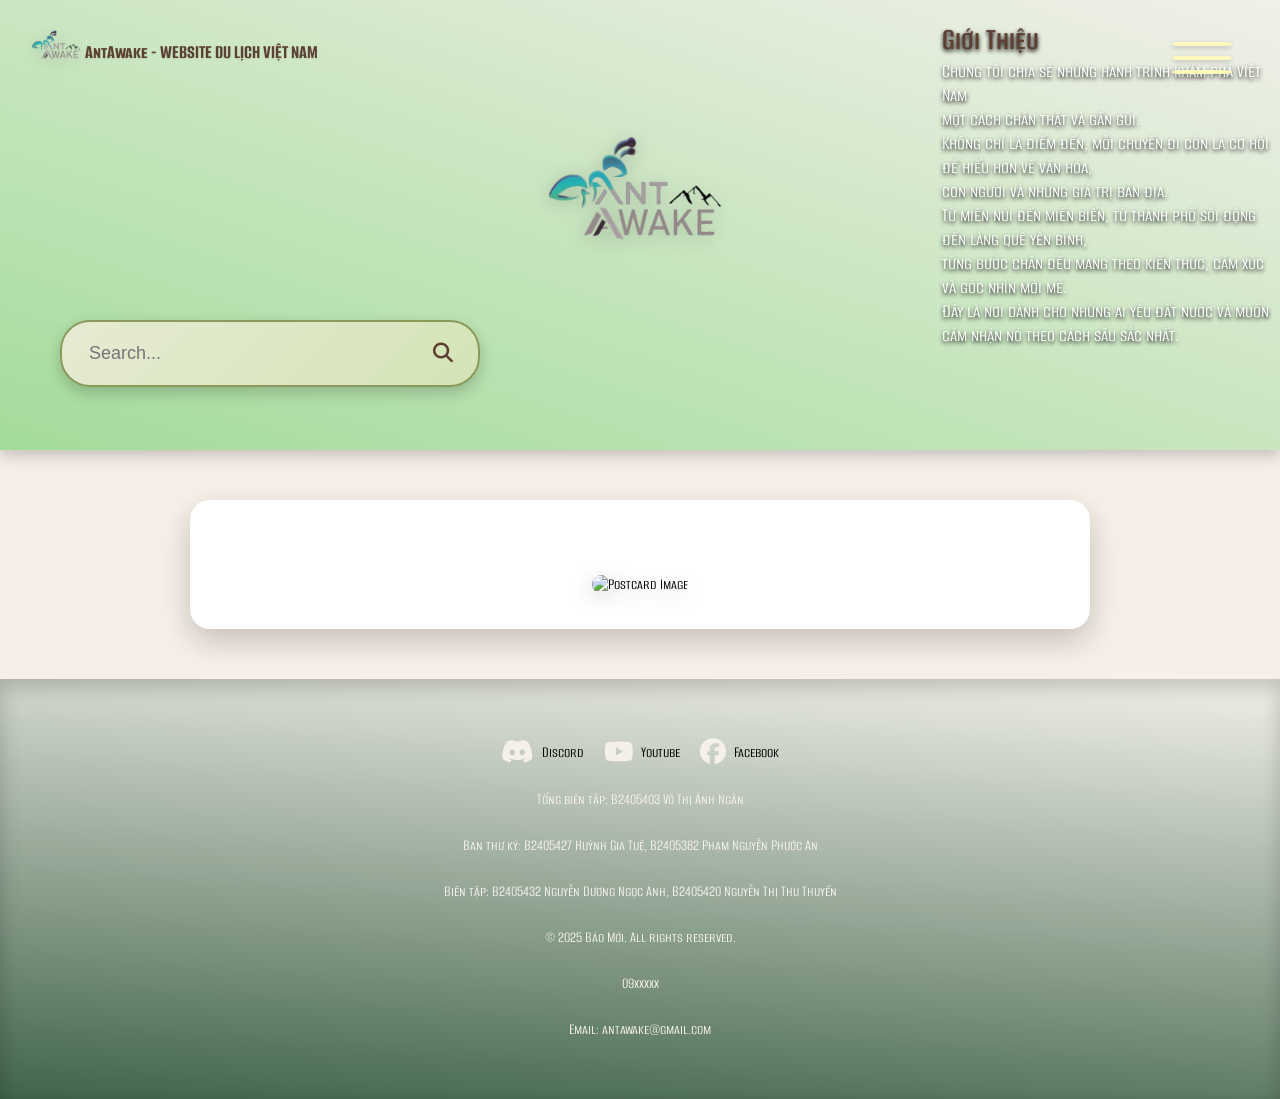
==== search-bao/bao.html @ 989573ea "up" ====
<!DOCTYPE html>
<html lang="vi">
  <head>
    <meta charset="UTF-8" />
    <meta name="viewport" content="width=device-width, initial-scale=1.0" />
    <title>Chi Tiết - Báo Mới</title>
    <link rel="stylesheet" href="../style.css" />
    <link rel="icon" type="../image/x-icon" href="../image/antawake.png" />
    <link
      rel="stylesheet"
      href="https://cdnjs.cloudflare.com/ajax/libs/font-awesome/6.5.0/css/all.min.css"
    />
  </head>
  <body>
    <header>
      <div class="logo">
        <img src="../image/antawake.png" />
      </div>

      <div class="Introduction">
        <h1>Giới Thiệu</h1>
        <p>
          Chúng tôi chia sẻ những hành trình khám phá Việt Nam
          <br />
          một cách chân thật và gần gũi.
          <br />
          Không chỉ là điểm đến, mỗi chuyến đi còn là cơ hội để hiểu hơn về văn
          hóa,
          <br />
          con người và những giá trị bản địa.

          <br />
          Từ miền núi đến miền biển, từ thành phố sôi động đến làng quê yên
          bình,
          <br />
          từng bước chân đều mang theo kiến thức, cảm xúc và góc nhìn mới mẻ.
          <br />
          Đây là nơi dành cho những ai yêu đất nước và muốn cảm nhận nó theo
          cách sâu sắc nhất.
        </p>
      </div>

      <div class="search-bar">
        <input type="text" placeholder="Search..." />
        <button class="clear-search" style="display: none">
          <i class="fas fa-times"></i>
        </button>
        <button class="search-btn"><i class="fas fa-search"></i></button>
      </div>

      <div class="clb">
        <img src="../image/antawake.png" />
        <b>AntAwake - WEBSITE DU LỊCH VIỆT NAM</b>
      </div>

      <ul class="hamburger-menu">
        <li class="hamburger"></li>
        <li class="hamburger"></li>
        <li class="hamburger"></li>
      </ul>

      <nav class="Menu">
        <li><a href="../index.html">Home</a></li>
     <li><a href="../index.html#Địa Điểm">Địa Điểm</a></li>
        <li><a href="../index.html#Văn Hoá">Văn Hoá</a></li>
        <li><a href="../index.html#Ẩm Thực">Ẩm Thực</a></li>
        <li><a href="../index.html#Video">Video</a></li>
        <li><a href="../index.html#PodCast">PodCast</a></li>
        <li><a href="../index.html#WeBlog">WeBlog</a></li>
      </nav>
    </header>

    <main>
      <div class="postcard-display">
  <h1 id="detailTitle"></h1>
  <p id="detailDescription"></p>

  <audio id="detailAudio" class="custom-audio" controls style="display: none;">
    <source id="detailSound" src="">
  </audio>

  <img id="detailImage" src="" alt="Postcard Image" />
</div>

    </main>

     <footer>
  <div class="footer-links">
    <a href="https://discord.gg/Rf9HCrpZ" class="link">
      <span class="footer-icon fa-brands fa-discord"></span>
      <span>Discord</span>
    </a>
    <a href="https://www.youtube.com/@ANTAwake" class="link">
      <span class="footer-icon fa-brands fa-youtube"></span>
      <span>Youtube</span>
    </a>
    <a href="https://www.facebook.com/people/Ant-Awake/61577991787089/?_rdc=1&_rdr" class="link">
      <span class="footer-icon fa-brands fa-facebook"></span>
      <span>Facebook</span>
    </a>
  </div>

  <div class="footer-text">
    <p>Tổng biên tập: B2405403 Võ Thị Ánh Ngân</p>
    <p>Ban thư ký: B2405427 Huỳnh Gia Tuệ, B2405382 Phạm Nguyễn Phước An </p>
    <p>Biên tập: B2405432 Nguyễn Dương Ngọc Anh, B2405420 Nguyễn Thị Thu Thuyền </p>
    
    <p>© 2025 Báo Mới. All rights reserved.</p>
    <p>09xxxxx</p>
    <p>Email: antawake@gmail.com</p>
  </div>
</footer>


    <script src="../Main.js"></script>
  </body>
</html>
---- style.css ----
/* Import Google Font */
@import url("https://fonts.googleapis.com/css2?family=Alumni+Sans+SC:ital,wght@0,100..900;1,100..900&display=swap");

/* Reset and global styles */
* {
  box-sizing: border-box;
  margin: 0;
  padding: 0;
}

html,
body {
  min-height: 100vh;
  margin: 0;
  padding: 0;
  background: #f5efe7; /* Cream background for elegance */
  font-family: "Alumni Sans SC", sans-serif;
}

/* Typography */
p {
  font-size: 20px;
}

h1,
li {
  font-family: "Alumni Sans SC", sans-serif;
  font-optical-sizing: auto;
  font-weight: 600;
  font-style: normal;
  font-size: 32px;
  color: #5c4033; /* Warm brown */
  text-decoration: none;
  transition: color 0.3s ease;
}
a {
  text-decoration: none;
  color: #5c4033; /* Warm brown */
  transition: color 0.3s ease;
}
a:hover {
  color: #ba7c49; /* Peach accent */
}

hr {
  border: 2px solid #8a9a5b; /* Olive green */
  width: 1216px;
  margin: 20px 0 0 154px;
  box-shadow: 0 1px 3px rgba(0, 0, 0, 0.1);
}

/* Header Section */
header {
  background: linear-gradient(1458deg, #a3dc9a, #f1f0e9);
  top: 0;
  left: 0;
  width: 100%;
  height: 450px;
  box-shadow: 0 6px 15px rgba(0, 0, 0, 0.2);
  position: relative;
}

/* Logo Styling */
.logo {
  position: absolute;
  top: 10px;
  left: 446px;
  z-index: 2;
}

.logo img {
  height: 479px;
  width: auto;
  filter: drop-shadow(0 4px 10px rgba(0, 0, 0, 0.2));
  transition: transform 0.3s ease;
}
.logo img:hover {
  transform: scale(1.05);
}

/* Introduction Text */
.Introduction {
  position: absolute;
  top: 20px;
  left: 942px;
  color: #ffffff;
  text-shadow: 0 2px 4px rgb(0 0 0);
  z-index: 2;
}

/* Club Section */
.clb b {
  position: relative;
  top: -76px;
  left: -14px;
  font-size: 20px;
  color: #5c4033; /* Warm brown */
  text-shadow: 0 1px 2px rgba(0, 0, 0, 0.1);
}

.clb img {
  position: relative;
  width: 96px;
  top: -5px;
  left: 3px;
  border-radius: 10px;
  filter: drop-shadow(0 4px 8px rgba(0, 0, 0, 0.15));
  transition: transform 0.3s ease;
}
.clb img:hover {
  transform: scale(1.1);
}

/* Hamburger Menu */
.hamburger {
  margin-top: 10px;
  height: 4px; /* Giảm chiều cao để các thanh mỏng hơn và đều hơn */
  width: 60px;
  background: #5c4033; /* Warm brown */
  border-radius: 20% / 90%;
  transition: 0.5s ease;
  box-shadow: 0 2px 5px rgba(0, 0, 0, 0.2);
  cursor: pointer;
  position: relative;
}

.Menu li:hover {
  background: #f4a261;
  color: #fff;
}
.hamburger-menu {
    list-style: none;
  padding-left: 0;
  position: fixed;
  top: 32px;
  right: 48px;
  width: 60px;
  z-index: 1300; /* Đảm bảo luôn nằm trên menu */
  padding: 0;
  margin: 0;
}

.hamburger-menu li {
  height: 4px; /* Chiều cao đồng đều cho các thanh */
  width: 60px;
  background: #fff9bd; /* Warm brown */
  border-radius: 20% / 90%;
  margin: 10px 0; /* Khoảng cách đều giữa các thanh */
  transition: all 0.5s ease;
  position: relative;
}

/* Hamburger Animation */
ul.active li:nth-child(1) {
  transform: translateY(14px) rotate(45deg); /* Điều chỉnh vị trí và góc quay */
}

ul.active li:nth-child(2) {
  opacity: 0; /* Ẩn thanh giữa khi active */
}

ul.active li:nth-child(3) {
  transform: translateY(-14px) rotate(-45deg); /* Điều chỉnh vị trí và góc quay */
}

/* Top Menu Bar */
.Menu {
  position: fixed;
  top: 0;
  right: 0;
  width: 350px;
  max-width: 90vw;
  height: 100vh;
  background: linear-gradient(135deg, #f5f1e9, #e9d8c2);
  box-shadow: -4px 0 24px rgba(0,0,0,0.18);
  border-radius: 30px 0 0 30px;
  z-index: 1200;
  display: flex;
  flex-direction: column;
  justify-content: flex-start;
  align-items: flex-start;
  padding: 48px 32px 32px 32px;
  transform: translateX(100%);
  transition: transform 0.4s cubic-bezier(.68,-0.55,.27,1.55), opacity 0.3s;
  opacity: 0;
  pointer-events: none;
}
.Menu.active {
  transform: translateX(0);
  opacity: 1;
  pointer-events: auto;
}
@keyframes faded {
  from {
    transform: translateX(0);
    opacity: 0;
  }
  to {
    transform: translateX(-30px);
    opacity: 1;
  }
}

.Menu.closing {
  animation: fadedOut 0.6s ease forwards;
  pointer-events: none;
}

@keyframes fadedOut {
  from {
    transform: translateX(-30px);
    opacity: 1;
  }
  to {
    transform: translateX(0);
    opacity: 0;
  }
}

.Menu li {
  display: block;
  width: 100%;
  padding: 9px 0 18px 12px;
  font-size: 24px;
  border-radius: 12px;
  margin-bottom: 8px;
  background: none;
  color: #5c4033;
  transition: background 0.2s, color 0.2s;
  text-align: left;
}

.Menu li:hover {
  background: #f4a261;
  color: #fff;
}
@media (max-width: 700px) {
  .hamburger-menu {
    top: 18px;
    right: 18px;
    width: 48px;
  }
  .Menu {
    width: 95vw;
    padding: 32px 10px 10px 10px;
    border-radius: 18px 0 0 18px;
  }
}

/* Search Bar */
.search-bar {
  position: absolute;
  left: 60px; /* Cách mép trái 60px, bạn có thể chỉnh lại số này */
  top: 320px; /* Giữ nguyên hoặc điều chỉnh cho phù hợp header */
  transform: none; /* Xóa translateX(-50%) */
  width: 420px; /* Đặt chiều rộng cố định hoặc max-width tuỳ ý */
  max-width: 90vw;
  min-width: 220px;
  display: flex;
  align-items: center;
  background: linear-gradient(135deg, #e6ead3, #d4e4b6);
  border: 2px solid #8a9a5b;
  border-radius: 30px;
  padding: 10px 15px;
  box-shadow: 0 6px 15px rgba(0, 0, 0, 0.2);
  transition: all 0.3s ease;
  z-index: 10;
}

.search-bar:hover {
  box-shadow: 0 8px 20px rgba(0, 0, 0, 0.25);
  transform: translateY(-3px);
}

.search-bar input {
  border: none;
  outline: none;
  font-size: 18px;
  padding: 10px 12px;
  flex: 1;
  background: transparent;
  color: #5c4033; /* Warm brown */
  transition: background 0.3s ease;
}
.search-bar input:focus {
  background: rgba(230, 234, 211, 0.8);
  border-radius: 20px;
}

.search-bar button {
  background: none;
  border: none;
  cursor: pointer;
  padding: 10px;
  font-size: 20px;
  color: #5c4033; /* Warm brown */
  transition: color 0.3s ease, transform 0.3s ease;
}
.search-bar button:hover {
  color: #f4a261; /* Peach accent */
  transform: scale(1.2);
}

.search-bar .clear-search {
  display: none;
  opacity: 0;
  transition: opacity 0.3s ease;
}
.search-bar .clear-search.visible {
  display: block;
  opacity: 1;
}

/* Content Section */
.Content {
  position: sticky;
  top: 0;
  z-index: 1000;
  background-color: #87ce8b;
  box-shadow: 0 6px 15px rgba(0, 0, 0, 0.2);
}

.Content ul {
  display: flex;
  justify-content: center;
  align-items: center;
  list-style: none;
  gap: 60px;
  margin: 0;
  padding: 10px 0;
  height: 80px;
  width: 100%;
}

.Content ul li {
  padding: 12px 25px;
  font-size: 28px;
  color: #000000; /* Cream */
  z-index: 1;
  cursor: pointer;
  transition: transform 0.3s ease;
}
.Content ul li:hover {
  transform: scale(1.1);
  color: #f4a261; /* Peach accent */
}

.choosecontent {
  position: relative;
}

.choosecontent {
  display: none;
}

.choosecontent span {
  position: absolute;
  top: 22px;
  left: 159.825px;
  width: 120.225px;
  height: 56%;
  border-radius: 15px;
  background: #e6ead3; /* Light olive */
  transition: all 0.5s ease;
  z-index: 0;
  box-shadow: 0 2px 6px rgba(0, 0, 0, 0.15);
}

/* Image + Text Box */
.imgtilte {
  position: relative;
  background: #ffffff; /* White */
  width: 85%;
  height: 280px;
  margin: 40px auto;
  align-items: center;
  padding: 25px;
  border-radius: 15px;
  top: 15px;
  box-shadow: 0 8px 20px rgba(0, 0, 0, 0.2);
  overflow: hidden;
  transition: transform 0.3s ease;
}
.imgtilte:hover {
  transform: translateY(-5px);
}

.background-text {
  background: #408c4a;
  width: auto;
  height: 300px;
  box-shadow: 0 4px 10px rgba(0, 0, 0, 0.15);
}

.imgtilte img {
  width: 220px;
  height: auto;
  object-fit: cover;
  border-radius: 10px;
  filter: drop-shadow(0 5px 10px rgba(0, 0, 0, 0.2));
  transition: transform 0.3s ease;
}
.imgtilte img:hover {
  transform: scale(1.05);
}

.imgtilte-2 {
  display: flex;
  flex-direction: row;
  background: #ffffff; /* White */
  width: 30%;
  margin: 0 auto;
  align-items: center;
  gap: 25px;
  padding: 20px;
  border-radius: 15px;
  box-shadow: 0 8px 20px rgba(0, 0, 0, 0.2);
  transition: transform 0.3s ease;
}
.imgtilte-2:hover {
  transform: translateY(-5px);
}

.background-text-2 {
  background: #408c4a;
  width: auto;
  height: 420px;
  box-shadow: 0 4px 10px rgba(0, 0, 0, 0.15);
}

.imgtilte-2 img {
  width: 220px;
  height: 200px;
  object-fit: cover;
  border-radius: 10px;
  filter: drop-shadow(0 5px 10px rgba(0, 0, 0, 0.2));
  transition: transform 0.3s ease;
}
.imgtilte-2 img:hover {
  transform: scale(1.05);
}

.imgtilte-2-container {
  position: relative;
  justify-content: center;
  align-items: flex-start;
  gap: 25px;
  width: 85%;
  margin: 40px auto;
  top: 45px;
}

.imgtilte-3 {
  display: flex;
  flex-direction: row;
  background: #ffffff; /* White */
  width: 45%;
  height: 300px;
  margin: 0 auto;
  align-items: center;
  gap: 25px;
  border-radius: 15px;
  position: relative;
  top: 35px;
  box-shadow: 0 8px 20px rgba(0, 0, 0, 0.2);
  transition: transform 0.3s ease;
}
.imgtilte-3:hover {
  transform: translateY(-5px);
}

.imgtilte-3 img {
  width: 220px;
  height: 220px;
  object-fit: cover;
  border-radius: 10px;
  margin: -140px 0 0 20px;
  filter: drop-shadow(0 5px 10px rgba(0, 0, 0, 0.2));
  transition: transform 0.3s ease;
}
.imgtilte-3 img:hover {
  transform: scale(1.05);
}

.imgtilte-3 p {
  align-items: center;
  border-radius: 10px;
  margin: -120px 10px 10px 260px;
  color: #5c4033; /* Warm brown */
  font-size: 16px;
}

.imgtilte-3 h1 {
  margin: -70px 10px 140px 40px;
  font-size: 28px;
}

.imgtilte-3-container {
  justify-content: center;
  align-items: flex-start;
  gap: 25px;
  width: 85%;
  margin: 40px auto;
  background: #408c4a;
  height: 380px;
  box-shadow: 0 4px 10px rgba(0, 0, 0, 0.15);
}

.text-content-0 {
  display: flex;
  flex-direction: column;
  justify-content: flex-start;
  align-items: flex-start;
  gap: 20px;
  padding: 0 0 70px 20px;
  height: 100%;
  width: 100%;
}

.text-content {
  display: flex;
  flex-direction: column;
  gap: 20px;
}

.text-content h1,
.text-content p {
  margin: 0;
  color: #5c4033; /* Warm brown */
}

.footer-links {
  display: flex;
  justify-content: center;
  gap: 40px;
  margin-bottom: 20px;
}

.link {
  display: flex;
  align-items: center;
  gap: 8px;
  text-decoration: none;
  color: #000;
  font-size: 16px;
  transition: color 0.3s;
}

.link:hover {
  color: #007bff;
}

.footer-icon {
  font-size: 20px;
}

.imgtilte.active {
  margin-bottom: 40px;
  animation: fadeIn 0.6s ease;
}

.imgtilte-2-container.active {
  margin-bottom: 40px;
  animation: fadeIn 0.6s ease;
}

.imgtilte-3-container.active {
  margin-bottom: 40px;
  animation: fadeIn 0.6s ease;
}

@keyframes fadeIn {
  from {
    opacity: 0;
    transform: translateY(20px);
  }
  to {
    opacity: 1;
    transform: translateY(0);
  }
}

/* Footer Section */
footer {
  padding: 60px 0;
  background: linear-gradient(1444deg, #41644a, #f1f0e9);
  text-align: center;
  box-shadow: inset 0 8px 20px rgba(0, 0, 0, 0.2);
}

.footer-links {
  display: flex;
  justify-content: center;
  align-items: center;
  gap: 20px;
  margin-bottom: 25px;
}

.footer-links .link {
  display: flex;
}

.footer-icon {
  font-size: 26px;
  color: #f5f1e9; /* Cream */
  line-height: normal;
  transition: transform 0.3s ease;
}
.footer-icon:hover {
  transform: scale(1.2);
}

.footer-icon a {
  color: inherit;
}

.footer-text {
  display: flex;
  justify-content: center;
  align-items: center;
  gap: 27px;
  flex-wrap: wrap;
  flex-direction: column;
}

.footer-text p {
  font-size: 16px;
  margin: 0;
  color: #f5f1e9; /* Cream */
}

/* Postcard Content */
.postcard-content {
  width: 85%;
  margin: 40px auto;
  background: #ffffff; /* White */
  padding: 25px;
  border-radius: 15px;
  box-shadow: 0 8px 20px rgba(0, 0, 0, 0.2);
  text-align: center;
  transition: transform 0.3s ease;
}
.postcard-content:hover {
  transform: translateY(-5px);
}

.postcard-content h1 {
  font-size: 38px;
  color: #5c4033; /* Warm brown */
  margin-bottom: 25px;
}

.postcard-content p {
  font-size: 17px;
  color: #666666; /* Dark gray */
  margin-bottom: 25px;
}

.postcard-gallery {
  display: flex;
  justify-content: center;
  gap: 50px 300px;
  flex-wrap: wrap;
}

.postcard-gallery img {
  width: 220px;
  height: auto;
  border-radius: 10px;
  transition: transform 0.3s ease;
  filter: drop-shadow(0 5px 10px rgba(0, 0, 0, 0.2));
}
.postcard-gallery img:hover {
  transform: scale(1.05);
}

.postcard-item p {
  margin-top: 12px;
  font-size: 16px;
  color: #666666; /* Dark gray */
}

.postcard-content.active {
  animation: fadeIn 0.6s ease;
}

/* WebBlog and Video Content */
.weblog-content,
.video-content {
  width: 85%;
  margin: 40px auto;
  background: #ffffff; /* White */
  padding: 25px;
  border-radius: 15px;
  box-shadow: 0 8px 20px rgba(0, 0, 0, 0.2);
  text-align: center;
  transition: transform 0.3s ease;
}
.weblog-content:hover,
.video-content:hover {
  transform: translateY(-5px);
}

/* WebBlog Styling */
.blog-posts {
  display: flex;
  flex-direction: column;
  gap: 25px;
}

.blog-post {
  background: #f5f1e9; /* Cream */
  padding: 20px;
  border-radius: 10px;
  text-align: left;
  box-shadow: 0 4px 10px rgba(0, 0, 0, 0.15);
  transition: transform 0.3s ease;
}
.blog-post:hover {
  transform: translateY(-3px);
}

.blog-post h2 {
  font-size: 26px;
  color: #5c4033; /* Warm brown */
}

.blog-post p {
  font-size: 16px;
  color: #666666; /* Dark gray */
}

.blog-post a {
  color: #5c4033; /* Warm brown */
  text-decoration: none;
  font-weight: bold;
  transition: color 0.3s ease;
}
.blog-post a:hover {
  color: #f4a261; /* Peach accent */
}

/* Video Styling */
.video-grid {
  display: flex;
  grid-template-columns: repeat(auto-fit, minmax(220px, 1fr));
  gap: 120px;
  flex-wrap: wrap;
  align-content: stretch;
  justify-content: center;
}

.video-item img {
  width: 100%;
  height: auto;
  border-radius: 10px;
  filter: drop-shadow(0 5px 10px rgba(0, 0, 0, 0.2));
  transition: transform 0.3s ease;
}
.video-item img:hover {
  transform: scale(1.05);
}

.video-item p {
  margin-top: 12px;
  font-size: 16px;
  color: #666666; /* Dark gray */
}

/* Animation for WebBlog and Video */
.weblog-content.active,
.video-content.active {
  animation: fadeIn 0.6s ease;
}

.background-text {
  display: none;
}

.postcard-content,
.weblog-content,
.video-content {
  display: block;
  width: 85%;
  margin: 40px auto;
  background: #ffffff; /* White */
  padding: 25px;
  border-radius: 15px;
  box-shadow: 0 8px 20px rgba(0, 0, 0, 0.2);
}

.postcard-content.active,
.weblog-content.active,
.video-content.active {
  animation: fadeIn 0.6s ease;
}

.imgtilte-2,
.imgtilte-3 {
  margin: 0 auto;
  padding: 15px;
  border: 2px solid #a3b18a; /* Soft olive green */
  border-radius: 10px;
  height: 327px;
  box-shadow: 0 4px 12px rgba(0, 0, 0, 0.15);
  transition: transform 0.3s ease;
}
.imgtilte-2:hover,
.imgtilte-3:hover {
  transform: translateY(-3px);
}

.detail-content {
  max-width: 850px;
  margin: 30px auto;
  padding: 25px;
  border: 2px solid #a3b18a; /* Soft olive green */
  border-radius: 10px;
  box-shadow: 0 6px 15px rgba(0, 0, 0, 0.15);
}

.detail-content h2 {
  color: #5c4033; /* Warm brown */
  margin-bottom: 15px;
  font-size: 28px;
}

.detail-content p {
  color: #666666; /* Dark gray */
  line-height: 1.8;
  font-size: 16px;
}

.service-content {
  width: 85%;
  margin: 40px auto;
  text-align: center;
  padding: 25px;
  background: #ffffff; /* White */
  border-radius: 15px;
  box-shadow: 0 8px 20px rgba(0, 0, 0, 0.2);
  transition: transform 0.3s ease;
}
.service-content:hover {
  transform: translateY(-5px);
}

.service-content h1 {
  font-size: 40px;
  color: #5c4033; /* Warm brown */
  margin-bottom: 25px;
}

.services-list {
  display: flex;
  justify-content: center;
  gap: 30px;
  margin-top: 25px;
  flex-wrap: wrap;
}

.service-item {
  background: #f5f1e9; /* Cream */
  padding: 20px;
  border-radius: 10px;
  width: 220px;
  text-align: center;
  transition: transform 0.3s ease;
  box-shadow: 0 4px 12px rgba(0, 0, 0, 0.15);
}
.service-item:hover {
  transform: scale(1.05);
  box-shadow: 0 6px 15px rgba(0, 0, 0, 0.2);
}

.service-item h2 {
  font-size: 22px;
  color: #5c4033; /* Warm brown */
  margin-bottom: 12px;
}

.service-item p {
  font-size: 15px;
  color: #666666; /* Dark gray */
}

.news-content {
  width: 85%;
  margin: 40px auto;
  text-align: center;
  padding: 25px;
  background: #ffffff; /* White */
  border-radius: 15px;
  box-shadow: 0 8px 20px rgba(0, 0, 0, 0.2);
  transition: transform 0.3s ease;
}
.news-content:hover {
  transform: translateY(-5px);
}

.news-content h1 {
  display: flex;
  align-items: center;
  flex-direction: column;
  color: #5c4033; /* Warm brown */
  font-size: 40px;
}

.news-list {
  display: flex;
  justify-content: center;
  gap: 200px;
  margin: 100px 0;
}

.culture-content {
  width: 85%;
  margin: 40px auto;
  text-align: center;
  padding: 25px;
  background: #ffffff; /* White */
  border-radius: 15px;
  box-shadow: 0 8px 20px rgba(0, 0, 0, 0.2);
  transition: transform 0.3s ease;
}
.culture-content:hover {
  transform: translateY(-5px);
}

.culture-content h1 {
  display: flex;
  align-items: center;
  flex-direction: column;
  color: #5c4033; /* Warm brown */
  font-size: 40px;
}

.culture-list {
  display: flex;
  justify-content: center;
  gap: 200px;
  margin: 100px 0;
}

.about-list {
  display: flex;
  align-items: center;
  flex-direction: column;
  gap: 15px;
  border: 2px solid #a3b18a; /* Soft olive green */
}

.about-content {
  width: 85%;
  margin: 40px auto;
  text-align: center;
  padding: 25px;
  background: #ffffff; /* White */
  border-radius: 15px;
  box-shadow: 0 8px 20px rgba(0, 0, 0, 0.2);
  transition: transform 0.3s ease;
}
.about-content:hover {
  transform: translateY(-5px);
}

.report-content {
  width: 85%;
  margin: 40px auto;
  text-align: center;
  padding: 25px;
  background: #ffffff; /* White */
  border-radius: 15px;
  box-shadow: 0 8px 20px rgba(0, 0, 0, 0.2);
  transition: transform 0.3s ease;
}
.report-content:hover {
  transform: translateY(-5px);
}

/* Banner Ad Styling */
.banner-ad {
  width: 100%;
  text-align: center;
  margin: 30px 0;
  box-shadow: 0 4px 10px rgba(0, 0, 0, 0.15);
}

.banner-ad img {
  max-width: 800px;
  height: auto;
  border-radius: 10px;
  filter: drop-shadow(0 5px 10px rgba(0, 0, 0, 0.2));
  transition: transform 0.3s ease;
}
.banner-ad img:hover {
  transform: scale(1.03);
}

/* Pop-up Ad Styling */
.popup-ad {
  position: fixed;
  top: 0;
  left: 0;
  width: 100%;
  height: 100%;
  background: rgba(0, 0, 0, 0.6);
  z-index: 10000;
  display: flex;
  justify-content: center;
  align-items: center;
  animation: fadeIn 0.5s ease;
}

.popup-content {
  background: #ffffff; /* White */
  padding: 30px;
  border-radius: 20px;
  position: relative;
  text-align: center;
  box-shadow: 0 10px 25px rgba(0, 0, 0, 0.3);
  transform: scale(0.9);
  animation: popIn 0.5s ease forwards;
}
@keyframes popIn {
  to {
    transform: scale(1);
  }
}

.popup-content img {
  max-width: 320px;
  height: auto;
  border-radius: 10px;
  filter: drop-shadow(0 5px 10px rgba(0, 0, 0, 0.2));
}

.close-popup {
  position: absolute;
  top: 15px;
  right: 15px;
  cursor: pointer;
  font-size: 22px;
  color: #5c4033; /* Warm brown */
  transition: color 0.3s ease;
}
.close-popup:hover {
  color: #f4a261; /* Peach accent */
}

/* Floating Ad Styling */
.floating-ad {
  position: fixed;
  bottom: 30px;
  right: 30px;
  z-index: 1000;
  box-shadow: 0 6px 15px rgba(0, 0, 0, 0.2);
  border-radius: 10px;
  overflow: hidden;
}

.floating-ad img {
  width: 220px;
  height: auto;
  border-radius: 10px;
  filter: drop-shadow(0 5px 10px rgba(0, 0, 0, 0.2));
  transition: transform 0.3s ease;
}
.floating-ad img:hover {
  transform: scale(1.05);
}

.close-floating {
  position: absolute;
  top: -10px;
  right: -10px;
  cursor: pointer;
  font-size: 20px;
  background: #ffffff; /* White */
  border-radius: 50%;
  padding: 5px 8px;
  box-shadow: 0 2px 5px rgba(0, 0, 0, 0.15);
  transition: transform 0.3s ease;
}
.close-floating:hover {
  transform: scale(1.2);
}

/* Custom Audio Player */
.custom-audio {
  width: 100%;
  max-width: 650px;
  margin: 20px auto;
  display: block;
  background: #f5f1e9; /* Cream */
  border: 2px solid #8a9a5b; /* Olive green */
  border-radius: 15px;
  padding: 10px;
  box-shadow: 0 6px 15px rgba(0, 0, 0, 0.2);
}

.custom-audio::-webkit-media-controls-panel {
  background: #ffffff; /* White */
  border-radius: 10px;
  box-shadow: 0 2px 6px rgba(0, 0, 0, 0.15);
}

.custom-audio::-webkit-media-controls-play-button {
  background: #5c4033; /* Warm brown */
  border-radius: 50%;
}

.custom-audio::-webkit-media-controls-current-time-display,
.custom-audio::-webkit-media-controls-time-remaining-display {
  color: #5c4033; /* Warm brown */
}

.custom-audio::-webkit-media-controls-volume-slider {
  background: #a3b18a; /* Soft olive green */
}

.custom-audio::-webkit-media-controls-timeline {
  background: #a3b18a; /* Soft olive green */
  border-radius: 10px;
}

/* Postcard Display */
.postcard-display {
  background: #ffffff; /* White */
  padding: 35px;
  margin: 50px auto;
  max-width: 900px;
  border-radius: 20px;
  box-shadow: 0 12px 30px rgba(0, 0, 0, 0.2);
  text-align: center;
  animation: fadeIn 0.6s ease;
  transition: transform 0.3s ease;
}
.postcard-display:hover {
  transform: translateY(-5px);
}

.postcard-display h1 {
  font-size: 40px;
  margin-bottom: 15px;
  color: #5c4033; /* Warm brown */
  font-weight: 700;
  text-transform: uppercase;
}

.postcard-display p {
  font-size: 18px;
  color: #666666; /* Dark gray */
  margin-bottom: 20px;
}

.postcard-display img {
  width: 100%;
  max-height: 450px;
  object-fit: cover;
  border-radius: 10px;
  margin-top: 20px;
  filter: drop-shadow(0 5px 10px rgba(0, 0, 0, 0.2));
  transition: transform 0.3s ease;
}
.postcard-display img:hover {
  transform: scale(1.03);
}

@media (min-width: 901px) and (max-width: 1023px) {
  header {
    display: flex;
    flex-direction: row;
    justify-content: space-between;
    align-items: flex-start;
    padding: 40px 80px;
    height: auto;
    flex-wrap: wrap;
  }

  .logo {
    position: relative;
    top: 0;
    left: 0;
    margin: 0;
  }

  .logo img {
    height: 300px;
    width: auto;
  }

  .Introduction {
    width: 60%;
    max-width: 600px;
    margin-left: auto;
    padding-top: 40px;
    font-size: 20px;
    line-height: 1.5;
  }

  .Introduction p {
    font-size: 42px;
  }

  .Menu {
    position: absolute;
    right: 80px;
    top: 30px;
    opacity: 1 !important;
    pointer-events: auto !important;
    display: flex !important;
  }

  .clb {
    width: 100%;
    text-align: center;
    margin-top: 20px;
  }
}

.banner-ad img,
.imgtilte img,
.imgtilte-2 img,
.imgtilte-3 img {
  max-width: 100%;
  height: auto;
  object-fit: contain;
}

.Content ul {
  display: flex;
  flex-wrap: wrap;
  justify-content: center;
  padding: 10px;
  gap: 20px;
}

.choosecontent li {
  font-size: 18px;
  padding: 10px 15px;
  white-space: nowrap;
}
/* --- Mục lục chuyên mục cho news.html --- */
.toc-content {
  width: 85%;
  margin: 40px auto;
  background: linear-gradient(135deg, #e6ead3 0%, #f5efe7 100%);
  padding: 32px 24px;
  border-radius: 18px;
  box-shadow: 0 8px 24px rgba(64, 140, 74, 0.12);
  text-align: center;
  transition: transform 0.3s;
  animation: fadeIn 0.7s;
}

.toc-content h1 {
  font-size: 38px;
  color: #408c4a;
  margin-bottom: 24px;
  letter-spacing: 2px;
  font-weight: 700;
  text-shadow: 0 2px 8px #a3dc9a44;
}

.toc-list {
  display: flex;
  flex-wrap: wrap;
  justify-content: center;
  gap: 28px;
  margin-bottom: 18px;
  list-style: none;
  padding: 0;
}

.toc-list li {
  background: linear-gradient(90deg, #f4a261 0%, #a3dc9a 100%);
  border-radius: 12px;
  box-shadow: 0 2px 8px rgba(90, 64, 51, 0.09);
  transition: transform 0.2s, box-shadow 0.2s;
}

.toc-list li:hover {
  transform: translateY(-4px) scale(1.07);
  box-shadow: 0 6px 18px rgba(90, 64, 51, 0.18);
}

.toc-list a {
  display: block;
  padding: 16px 32px;
  font-size: 22px;
  font-weight: 600;
  color: #5c4033;
  text-decoration: none;
  transition: color 0.2s;
  letter-spacing: 1px;
}

.toc-list a:hover {
  color: #fff;
  text-shadow: 0 2px 8px #f4a26188;
}

.toc-content p {
  font-size: 18px;
  color: #408c4a;
  margin-top: 12px;
  font-style: italic;
  letter-spacing: 1px;
}

/* --- Responsive cho mục lục --- */
@media (max-width: 700px) {
  .toc-content {
    padding: 18px 8px;
  }
  .toc-list {
    gap: 12px;
  }
  .toc-list a {
    padding: 10px 16px;
    font-size: 16px;
  }
  .toc-content h1 {
    font-size: 26px;
  }
  .toc-content p {
    font-size: 15px;
  }
}
.report-content .result-item img {
  width: 100%;
  max-width: 260px;
  height: 150px;
  object-fit: cover;
  border-radius: 12px;
  margin: 0 auto 12px auto;
  box-shadow: 0 2px 8px rgba(90, 64, 51, 0.09);
  transition: transform 0.3s;
}
.report-content .result-item img:hover {
  transform: scale(1.05);
}
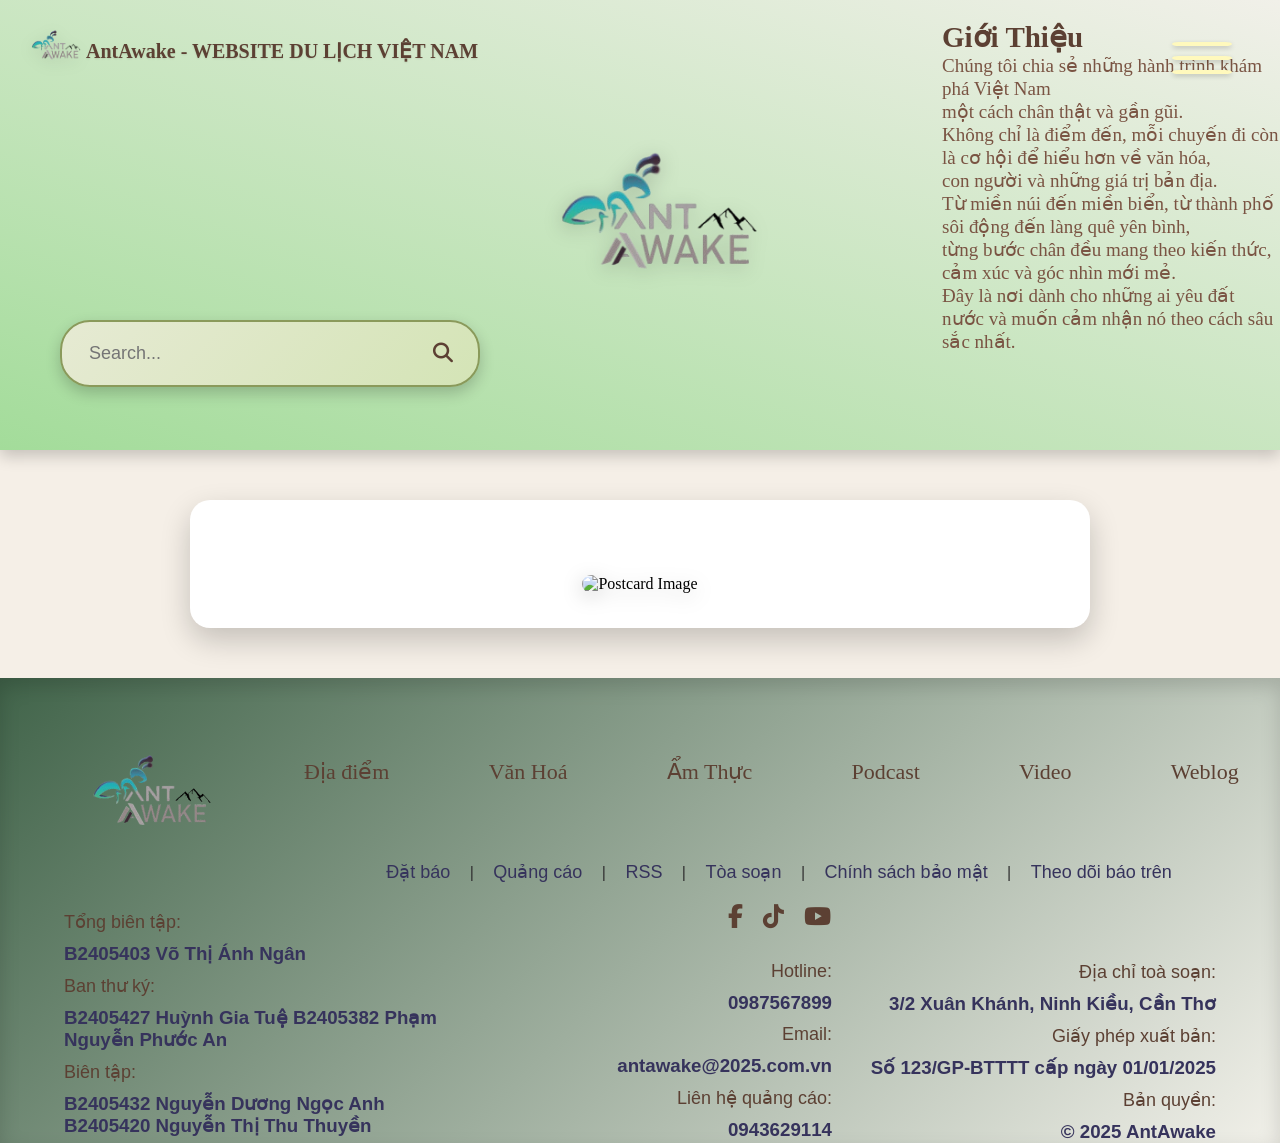
==== commit 7485cc8f: "update" ====
--- a/search-bao/bao.html
+++ b/search-bao/bao.html
@@ -61,56 +61,115 @@
 
       <nav class="Menu">
         <li><a href="../index.html">Home</a></li>
-     <li><a href="../index.html#Địa Điểm">Địa Điểm</a></li>
+        <li><a href="../index.html#Địa Điểm">Địa Điểm</a></li>
         <li><a href="../index.html#Văn Hoá">Văn Hoá</a></li>
         <li><a href="../index.html#Ẩm Thực">Ẩm Thực</a></li>
         <li><a href="../index.html#Video">Video</a></li>
-        <li><a href="../index.html#PodCast">PodCast</a></li>
+        <li><a href="../index.html#Podcast">Podcast</a></li>
         <li><a href="../index.html#WeBlog">WeBlog</a></li>
       </nav>
     </header>
 
     <main>
       <div class="postcard-display">
-  <h1 id="detailTitle"></h1>
-  <p id="detailDescription"></p>
+        <h1 id="detailTitle"></h1>
+        <p id="detailDescription"></p>
 
-  <audio id="detailAudio" class="custom-audio" controls style="display: none;">
-    <source id="detailSound" src="">
-  </audio>
+        <audio
+          id="detailAudio"
+          class="custom-audio"
+          controls
+          style="display: none"
+        >
+          <source id="detailSound" src="" />
+        </audio>
 
-  <img id="detailImage" src="" alt="Postcard Image" />
-</div>
-
+        <img id="detailImage" src="" alt="Postcard Image"/>
+      </div>
     </main>
 
-     <footer>
-  <div class="footer-links">
-    <a href="https://discord.gg/Rf9HCrpZ" class="link">
-      <span class="footer-icon fa-brands fa-discord"></span>
-      <span>Discord</span>
-    </a>
-    <a href="https://www.youtube.com/@ANTAwake" class="link">
-      <span class="footer-icon fa-brands fa-youtube"></span>
-      <span>Youtube</span>
-    </a>
-    <a href="https://www.facebook.com/people/Ant-Awake/61577991787089/?_rdc=1&_rdr" class="link">
-      <span class="footer-icon fa-brands fa-facebook"></span>
-      <span>Facebook</span>
-    </a>
-  </div>
+    <footer>
+      <div class="footer-container">
+        <!-- Centered Logo and Culture Menu -->
+        <div class="footer-logo-nav">
+          <div class="footer-logo">
+            <img src="../image/antawake.png" alt="AntAwake Logo" />
+          </div>
+          <nav class="footer-nav">
+            <ul class="foot">
+              <li><a href="#Địa Điểm">Địa điểm</a></li>
+              <li><a href="#Văn Hoá">Văn Hoá</a></li>
+              <li><a href="#Ẩm Thực">Ẩm Thực</a></li>
+              <li><a href="#Podcast">Podcast</a></li>
+              <li><a href="#Video">Video</a></li>
+              <li><a href="#Weblog">Weblog</a></li>
+            </ul>
+          </nav>
+        </div>
+        <!-- Centered Links and Social Icons -->
+        <div class="footer-links-social">
+          <div class="links">
+            <a href="#">Đặt báo</a>
+            |
+            <a href="#">Quảng cáo</a>
+            |
+            <a href="#">RSS</a>
+            |
+            <a href="#">Tòa soạn</a>
+            |
+            <a href="#">Chính sách bảo mật</a>
+            |
+            <a href="#">Theo dõi báo trên</a>
+          </div>
+          <div class="social">
+            <a
+              href="https://www.facebook.com/people/Ant-Awake/61577991787089/?_rdc=1&_rdr"
+            >
+              <i class="fab fa-facebook-f"></i>
+            </a>
+            <a
+              href="https://www.tiktok.com/@antawake.com.vn?_t=ZS-8yh89P5XdfF&_r=1"
+            >
+              <i class="fab fa-tiktok"></i>
+            </a>
+            <a href="https://www.youtube.com/@ANTAwake">
+              <i class="fab fa-youtube"></i>
+            </a>
+          </div>
+        </div>
+        <!-- Editorial Left, Certification Middle, Contact Right -->
+        <div class="footer-info">
+          <div class="editorial">
+            <p>Tổng biên tập:</p>
+            <h3>B2405403 Võ Thị Ánh Ngân</h3>
+            <p>Ban thư ký:</p>
+            <h3>B2405427 Huỳnh Gia Tuệ B2405382 Phạm Nguyễn Phước An</h3>
+            <p>Biên tập:</p>
+            <h3>
+              B2405432 Nguyễn Dương Ngọc Anh B2405420 Nguyễn Thị Thu Thuyền
+            </h3>
+          </div>
 
-  <div class="footer-text">
-    <p>Tổng biên tập: B2405403 Võ Thị Ánh Ngân</p>
-    <p>Ban thư ký: B2405427 Huỳnh Gia Tuệ, B2405382 Phạm Nguyễn Phước An </p>
-    <p>Biên tập: B2405432 Nguyễn Dương Ngọc Anh, B2405420 Nguyễn Thị Thu Thuyền </p>
-    
-    <p>© 2025 Báo Mới. All rights reserved.</p>
-    <p>09xxxxx</p>
-    <p>Email: antawake@gmail.com</p>
-  </div>
-</footer>
+          <div class="contact">
+            <p>Hotline:</p>
+            <h3>0987567899</h3>
+            <p>Email:</p>
+            <h3>antawake@2025.com.vn</h3>
+            <p>Liên hệ quảng cáo:</p>
+            <h3>0943629114</h3>
+          </div>
 
+          <div class="contact">
+            <p>Địa chỉ toà soạn:</p>
+            <h3>3/2 Xuân Khánh, Ninh Kiều, Cần Thơ</h3>
+            <p>Giấy phép xuất bản:</p>
+            <h3>Số 123/GP-BTTTT cấp ngày 01/01/2025</h3>
+            <p>Bản quyền:</p>
+            <h3>© 2025 AntAwake</h3>
+          </div>
+        </div>
+      </div>
+    </footer>
 
     <script src="../Main.js"></script>
   </body>
--- a/style.css
+++ b/style.css
@@ -1,6 +1,3 @@
-/* Import Google Font */
-@import url("https://fonts.googleapis.com/css2?family=Alumni+Sans+SC:ital,wght@0,100..900;1,100..900&display=swap");
-
 /* Reset and global styles */
 * {
   box-sizing: border-box;
@@ -14,21 +11,22 @@
   margin: 0;
   padding: 0;
   background: #f5efe7; /* Cream background for elegance */
-  font-family: "Alumni Sans SC", sans-serif;
+  font-family: "Times New Roman", serif;
 }
 
 /* Typography */
 p {
-  font-size: 20px;
+  font-size: 19px;
 }
 
 h1,
 li {
-  font-family: "Alumni Sans SC", sans-serif;
+  font-family: "Times New Roman", serif;
+
   font-optical-sizing: auto;
   font-weight: 600;
   font-style: normal;
-  font-size: 32px;
+  font-size: 29px;
   color: #5c4033; /* Warm brown */
   text-decoration: none;
   transition: color 0.3s ease;
@@ -69,7 +67,7 @@
 }
 
 .logo img {
-  height: 479px;
+  height: 540px;
   width: auto;
   filter: drop-shadow(0 4px 10px rgba(0, 0, 0, 0.2));
   transition: transform 0.3s ease;
@@ -83,8 +81,7 @@
   position: absolute;
   top: 20px;
   left: 942px;
-  color: #ffffff;
-  text-shadow: 0 2px 4px rgb(0 0 0);
+  color: #7a5443;
   z-index: 2;
 }
 
@@ -124,12 +121,8 @@
   position: relative;
 }
 
-.Menu li:hover {
-  background: #f4a261;
-  color: #fff;
-}
 .hamburger-menu {
-    list-style: none;
+  list-style: none;
   padding-left: 0;
   position: fixed;
   top: 32px;
@@ -172,7 +165,7 @@
   max-width: 90vw;
   height: 100vh;
   background: linear-gradient(135deg, #f5f1e9, #e9d8c2);
-  box-shadow: -4px 0 24px rgba(0,0,0,0.18);
+  box-shadow: -4px 0 24px rgba(0, 0, 0, 0.18);
   border-radius: 30px 0 0 30px;
   z-index: 1200;
   display: flex;
@@ -181,7 +174,7 @@
   align-items: flex-start;
   padding: 48px 32px 32px 32px;
   transform: translateX(100%);
-  transition: transform 0.4s cubic-bezier(.68,-0.55,.27,1.55), opacity 0.3s;
+  transition: transform 0.4s cubic-bezier(0.68, -0.55, 0.27, 1.55), opacity 0.3s;
   opacity: 0;
   pointer-events: none;
 }
@@ -334,7 +327,7 @@
 
 .Content ul li {
   padding: 12px 25px;
-  font-size: 28px;
+  font-size: 23px;
   color: #000000; /* Cream */
   z-index: 1;
   cursor: pointer;
@@ -523,6 +516,10 @@
   gap: 20px;
 }
 
+.text-content p {
+  font-size: 15px;
+}
+
 .text-content h1,
 .text-content p {
   margin: 0;
@@ -582,51 +579,217 @@
 
 /* Footer Section */
 footer {
-  padding: 60px 0;
-  background: linear-gradient(1444deg, #41644a, #f1f0e9);
+  padding: 0;
+  background: linear-gradient(135deg, #41644a, #f1f0e9);
   text-align: center;
-  box-shadow: inset 0 8px 20px rgba(0, 0, 0, 0.2);
-}
-
-.footer-links {
-  display: flex;
-  justify-content: center;
+  box-shadow: inset 0 8px 20px rgba(0, 0, 0, 0.15);
+  font-family: Arial, sans-serif;
+  color: #333;
+}
+
+.footer-container {
+  display: flex;
+  flex-direction: column;
+  align-items: center;
+  width: 90%;
+  max-width: 1276px;
+  margin: 0 auto;
+  gap: 0px;
+  padding: 0px;
+}
+
+/* Centered Culture Menu with Logo on Right */
+.footer-logo-nav {
+  display: flex;
+  justify-content: space-between;
+  align-items: center;
+  width: 107%;
+  margin: -12%;
+  gap: 30px;
+}
+
+.footer-logo {
+  text-align: right;
+}
+
+.footer-logo img {
+  height: 326px;
+  width: auto;
+  margin-top: 129px;
+  transition: transform 0.3s ease;
+}
+
+.footer-logo img:hover {
+  transform: scale(1.05);
+}
+
+.footer-nav {
+  text-align: center;
+  flex: 1;
+}
+
+.footer-nav ul {
+  list-style: none;
+  padding: 0;
+  margin: 0;
+  display: flex;
+  justify-content: space-around;
+  gap: 64px;
+  flex-wrap: wrap;  
+}
+
+.footer-nav a {
+  color: #5c4033;
+  text-decoration: none;
+  font-size: 22px;
+  font-weight: 500;
+  transition: color 0.3s ease;
+}
+
+.footer-nav a:hover {
+  color: #f4a261;
+}
+
+/* Centered Links and Social Icons */
+.footer-links-social {
+  display: flex;
+  flex-direction: column;
   align-items: center;
   gap: 20px;
-  margin-bottom: 25px;
-}
-
-.footer-links .link {
-  display: flex;
-}
-
-.footer-icon {
-  font-size: 26px;
-  color: #f5f1e9; /* Cream */
-  line-height: normal;
-  transition: transform 0.3s ease;
-}
-.footer-icon:hover {
-  transform: scale(1.2);
-}
-
-.footer-icon a {
-  color: inherit;
-}
-
-.footer-text {
-  display: flex;
-  justify-content: center;
-  align-items: center;
-  gap: 27px;
-  flex-wrap: wrap;
-  flex-direction: column;
-}
-
-.footer-text p {
-  font-size: 16px;
-  margin: 0;
-  color: #f5f1e9; /* Cream */
+  margin-left: 278px;
+}
+
+.links a {
+  color: #36335c;
+  text-decoration: none;
+  font-size: 18px;
+  margin: 0 15px;
+  transition: color 0.3s ease;
+}
+
+.links a:hover {
+  color: #f4a261;
+}
+
+.social {
+  display: flex;
+  gap: 20px;
+}
+
+.social a {
+  color: #5c4033;
+  font-size: 24px;
+  transition: color 0.3s ease;
+}
+
+.social a:hover {
+  color: #f4a261;
+}
+
+/* Editorial Left, Certification Middle, Contact Right */
+.footer-info {
+  display: flex;
+  justify-content: space-between;
+  align-items: flex-start;
+  width: 100%;
+  max-width: 1400px;
+  margin-top: 20px;
+}
+
+.editorial {
+  text-align: left;
+  flex: 1;
+      margin-top: -50px;
+}
+
+.cert {
+  text-align: center;
+  flex: 1;
+  margin-left: 266px;
+}
+
+.contact {
+  text-align: right;
+  flex: 1;
+}
+
+.contact p,
+.editorial p {
+  margin: 10px 0;
+  font-size: 18px;
+  color: #5c4033;
+  font-weight: 400;
+}
+.contact h3{
+  color: #36335c;
+}
+.editorial h3{
+    color: #36335c;
+}
+
+.cert img {
+  height: 142px;
+  width: auto;
+  transition: transform 0.3s ease;
+}
+
+.cert img:hover {
+  transform: scale(1.05);
+}
+
+/* Responsive Design */
+@media (max-width: 900px) {
+  .footer-logo-nav {
+    flex-direction: column;
+    align-items: center;
+  }
+
+  .footer-logo {
+    text-align: center;
+  }
+
+  .footer-nav ul {
+    flex-direction: column;
+    gap: 20px;
+  }
+
+  .footer-info {
+    flex-direction: column;
+    align-items: center;
+    text-align: center;
+  }
+
+  .editorial,
+  .cert,
+  .contact {
+    text-align: center;
+    flex: none;
+    width: 100%;
+  }
+}
+
+@media (max-width: 600px) {
+  .footer-logo img {
+    height: 80px;
+  }
+
+  .footer-nav a {
+    font-size: 18px;
+  }
+
+  .links a,
+  .contact p,
+  .editorial p {
+    font-size: 14px;
+  }
+
+  .social a {
+    font-size: 20px;
+  }
+
+  .cert img {
+    height: 80px;
+  }
 }
 
 /* Postcard Content */
@@ -685,7 +848,7 @@
 }
 
 /* WebBlog and Video Content */
-.weblog-content,
+.Weblog-content,
 .video-content {
   width: 85%;
   margin: 40px auto;
@@ -696,7 +859,7 @@
   text-align: center;
   transition: transform 0.3s ease;
 }
-.weblog-content:hover,
+.Weblog-content:hover,
 .video-content:hover {
   transform: translateY(-5px);
 }
@@ -768,7 +931,7 @@
 }
 
 /* Animation for WebBlog and Video */
-.weblog-content.active,
+.Weblog-content.active,
 .video-content.active {
   animation: fadeIn 0.6s ease;
 }
@@ -778,7 +941,7 @@
 }
 
 .postcard-content,
-.weblog-content,
+.Weblog-content,
 .video-content {
   display: block;
   width: 85%;
@@ -790,7 +953,7 @@
 }
 
 .postcard-content.active,
-.weblog-content.active,
+.Weblog-content.active,
 .video-content.active {
   animation: fadeIn 0.6s ease;
 }
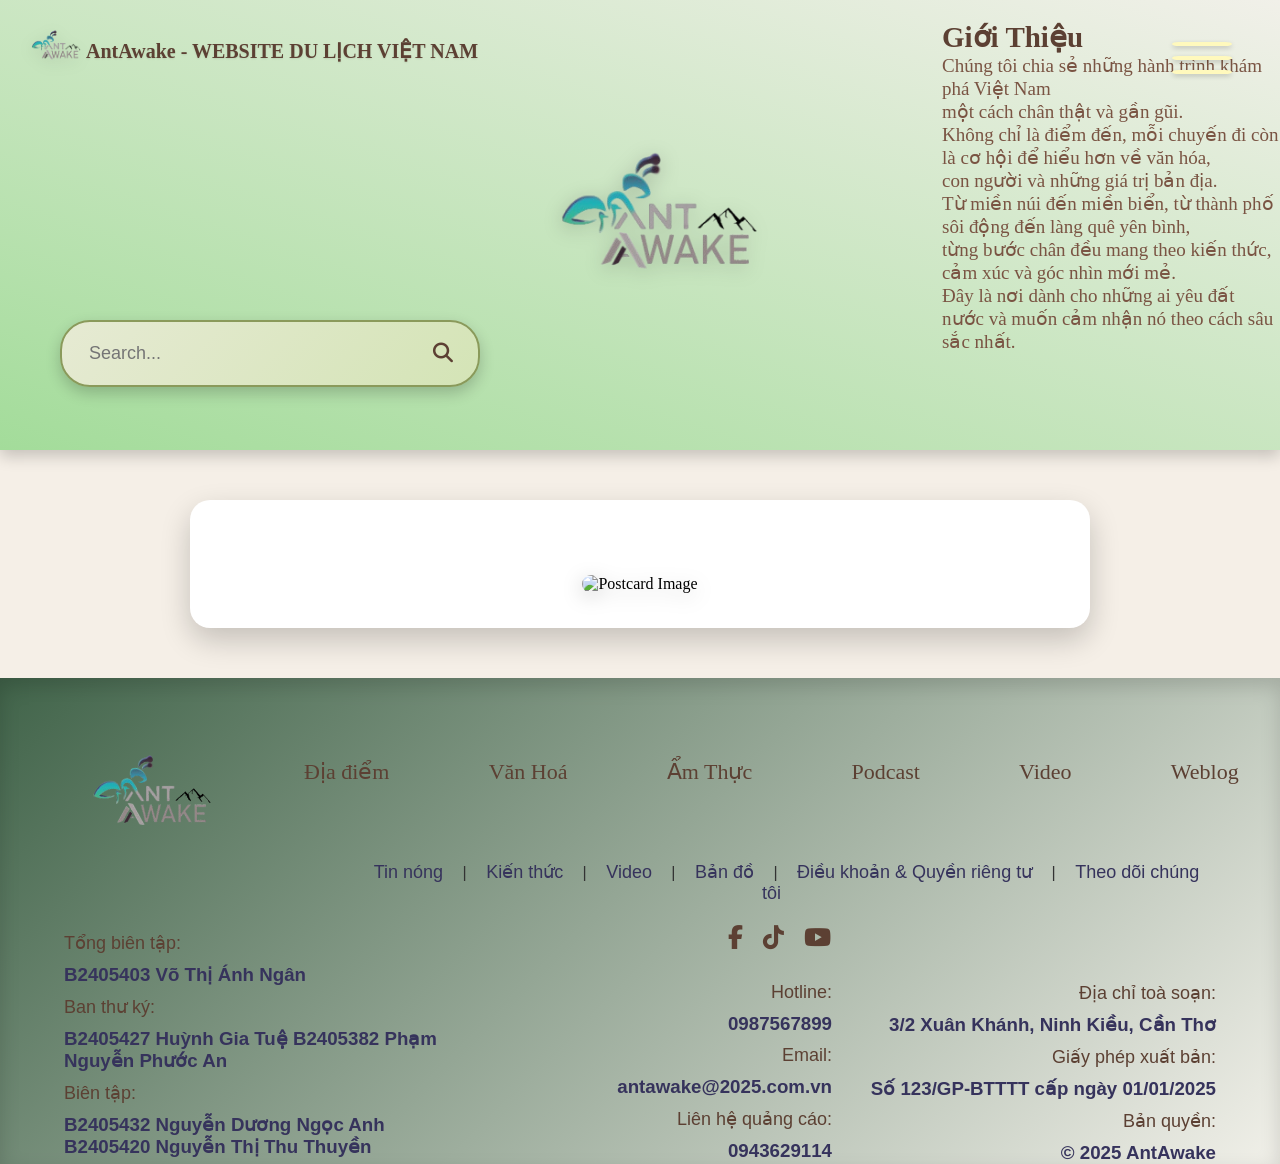
==== commit db9127cf: "update" ====
--- a/search-bao/bao.html
+++ b/search-bao/bao.html
@@ -109,17 +109,12 @@
         <!-- Centered Links and Social Icons -->
         <div class="footer-links-social">
           <div class="links">
-            <a href="#">Đặt báo</a>
-            |
-            <a href="#">Quảng cáo</a>
-            |
-            <a href="#">RSS</a>
-            |
-            <a href="#">Tòa soạn</a>
-            |
-            <a href="#">Chính sách bảo mật</a>
-            |
-            <a href="#">Theo dõi báo trên</a>
+         <a href="https://www.google.com" target="_blank">Tin nóng</a> |
+          <a href="https://www.wikipedia.org" target="_blank">Kiến thức</a> |
+          <a href="https://www.youtube.com" target="_blank">Video</a> |
+          <a href="https://maps.google.com" target="_blank">Bản đồ</a> |
+          <a href="https://www.privacypolicies.com" target="_blank">Điều khoản & Quyền riêng tư</a> |
+          <a href="https://www.facebook.com/people/Ant-Awake/61577991787089/?_rdc=1&_rdr" target="_blank">Theo dõi chúng tôi</a>
           </div>
           <div class="social">
             <a
